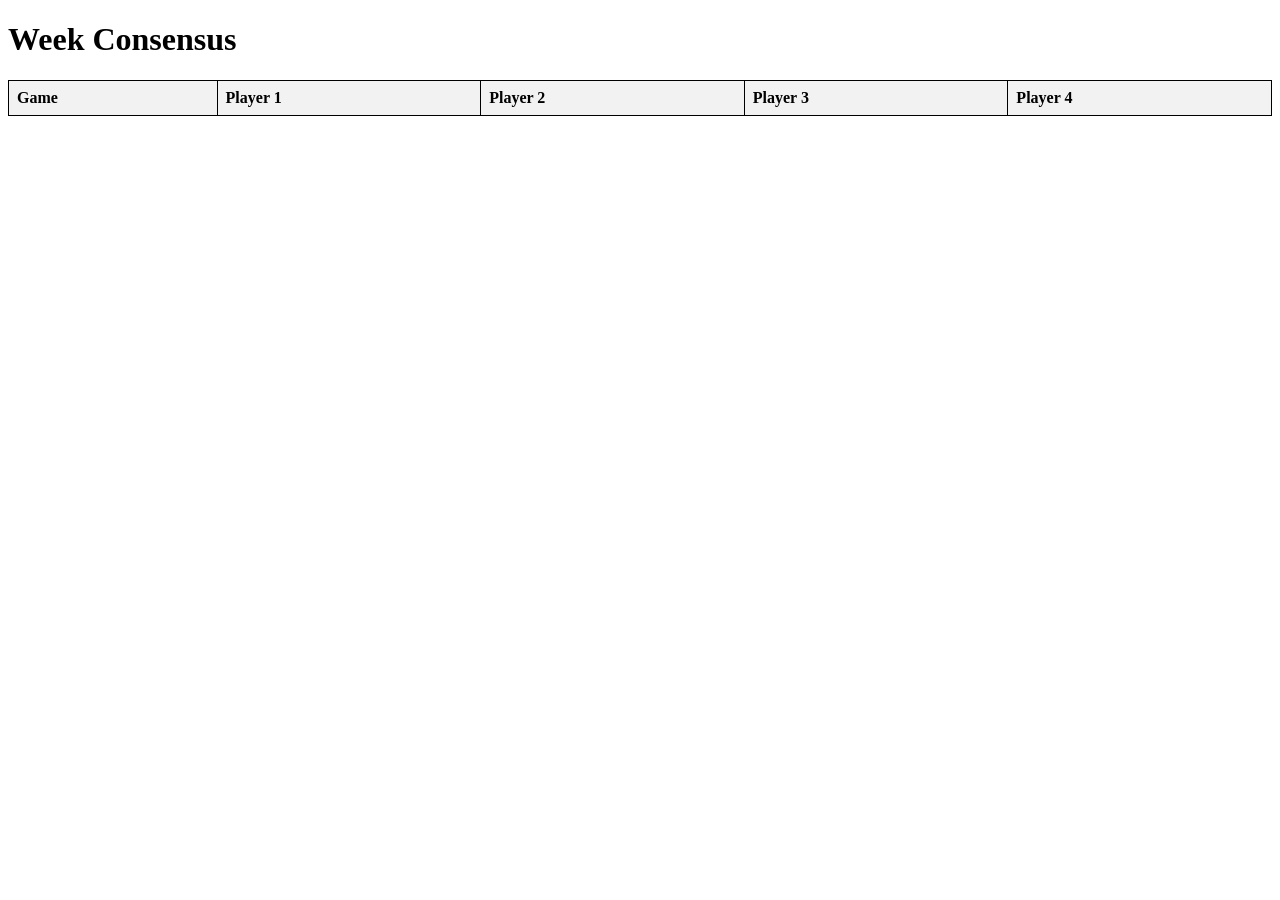
==== Consensus.html @ efbf4ad7 "adding consensus page" ====
<!DOCTYPE html>
<html lang="en">
<head>
    <meta charset="UTF-8">
    <meta name="viewport" content="width=device-width, initial-scale=1.0">
    <title>Week Consensus</title>
    <style>
        table {
            width: 100%;
            border-collapse: collapse;
        }

        table, th, td {
            border: 1px solid black;
        }

        th, td {
            padding: 8px;
            text-align: left;
        }

        th {
            background-color: #f2f2f2;
        }
    </style>
</head>
<body>
    <h1>Week Consensus</h1>

    <!-- Table to display the consensus data -->
    <table id="consensusTable">
        <thead>
            <tr>
                <th>Game</th>
                <th>Player 1</th>
                <th>Player 2</th>
                <th>Player 3</th>
                <th>Player 4</th>
            </tr>
        </thead>
        <tbody>
            <!-- Consensus data will be populated here -->
        </tbody>
    </table>

    <!-- Script to retrieve and display the consensus data -->
    <script>
        function loadConsensusData() {
            // Retrieve data from storage (assuming data is stored in localStorage for this example)
            let allPicks = [];

            for (let i = 1; i <= 4; i++) {
                const playerPicks = JSON.parse(localStorage.getItem(`player${i}_picks`));
                if (playerPicks) {
                    allPicks.push(playerPicks);
                }
            }

            if (allPicks.length === 0) {
                alert("No picks have been saved yet.");
                return;
            }

            // Populate the table with consensus data
            const tableBody = document.querySelector("#consensusTable tbody");
            tableBody.innerHTML = "";

            const gamesCount = allPicks[0].games.length;
            for (let i = 0; i < gamesCount; i++) {
                const row = document.createElement("tr");

                // Add the game info (assuming all players pick the same game in order)
                const gameCell = document.createElement("td");
                gameCell.textContent = allPicks[0].games[i].game;
                row.appendChild(gameCell);

                // Add the picks for each player
                allPicks.forEach(picks => {
                    const pickCell = document.createElement("td");
                    pickCell.textContent = picks.games[i].loser;
                    row.appendChild(pickCell);
                });

                tableBody.appendChild(row);
            }
        }

        // Call the function to load consensus data when the page is loaded
        document.addEventListener('DOMContentLoaded', loadConsensusData);
    </script>
</body>
</html>
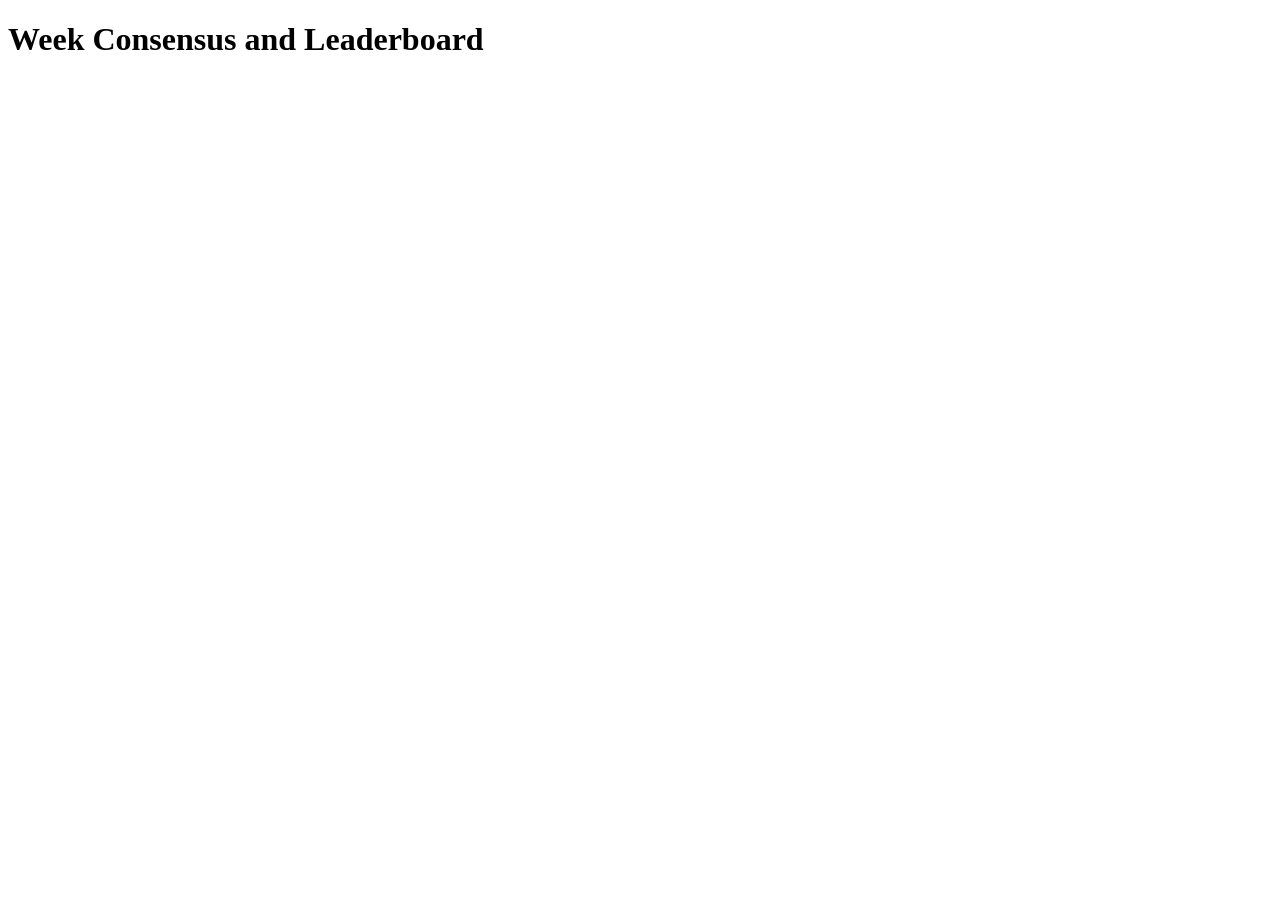
==== commit dd26aa7e: "Update Consensus.html" ====
--- a/Consensus.html
+++ b/Consensus.html
@@ -4,89 +4,58 @@
     <meta charset="UTF-8">
     <meta name="viewport" content="width=device-width, initial-scale=1.0">
     <title>Week Consensus</title>
-    <style>
-        table {
-            width: 100%;
-            border-collapse: collapse;
+</head>
+<body>
+    <h1>Week Consensus and Leaderboard</h1>
+    <div id="consensusResults"></div>
+    <div id="leaderboard"></div>
+
+    <script>
+        // Replace '1' with the current week number as needed
+        const weekNumber = 1; 
+
+        async function fetchPicksForWeek(week) {
+            const response = await fetch(`https://solitary-boat-e4cc.jay-finnigan.workers.dev/fetch-picks?week=${week}`);
+            if (!response.ok) {
+                console.error('Failed to fetch picks data:', response.statusText);
+                return [];
+            }
+            return await response.json();
         }
 
-        table, th, td {
-            border: 1px solid black;
+        function calculateConsensusAndLeaderboard(savedPicks) {
+            const consensus = {};
+            const playerScores = {};
+
+            savedPicks.forEach(pick => {
+                pick.games.forEach(game => {
+                    if (!consensus[game.loser]) {
+                        consensus[game.loser] = 0;
+                    }
+                    consensus[game.loser] += parseInt(game.confidence);
+
+                    if (!playerScores[pick.player]) {
+                        playerScores[pick.player] = 0;
+                    }
+                    playerScores[pick.player] += parseInt(game.confidence);
+                });
+            });
+
+            // Find consensus losers
+            const consensusEntries = Object.entries(consensus).sort((a, b) => b[1] - a[1]);
+            const consensusResultsDiv = document.getElementById('consensusResults');
+            consensusResultsDiv.innerHTML = `<h2>Consensus Losers</h2><ul>${consensusEntries.map(entry => `<li>${entry[0]}: ${entry[1]}</li>`).join('')}</ul>`;
+
+            // Find top 4 players by score
+            const leaderboardEntries = Object.entries(playerScores).sort((a, b) => b[1] - a[1]);
+            const leaderboardDiv = document.getElementById('leaderboard');
+            leaderboardDiv.innerHTML = `<h2>Top 4 Players</h2><ul>${leaderboardEntries.slice(0, 4).map(entry => `<li>${entry[0]}: ${entry[1]}</li>`).join('')}</ul>`;
         }
 
-        th, td {
-            padding: 8px;
-            text-align: left;
-        }
-
-        th {
-            background-color: #f2f2f2;
-        }
-    </style>
-</head>
-<body>
-    <h1>Week Consensus</h1>
-
-    <!-- Table to display the consensus data -->
-    <table id="consensusTable">
-        <thead>
-            <tr>
-                <th>Game</th>
-                <th>Player 1</th>
-                <th>Player 2</th>
-                <th>Player 3</th>
-                <th>Player 4</th>
-            </tr>
-        </thead>
-        <tbody>
-            <!-- Consensus data will be populated here -->
-        </tbody>
-    </table>
-
-    <!-- Script to retrieve and display the consensus data -->
-    <script>
-        function loadConsensusData() {
-            // Retrieve data from storage (assuming data is stored in localStorage for this example)
-            let allPicks = [];
-
-            for (let i = 1; i <= 4; i++) {
-                const playerPicks = JSON.parse(localStorage.getItem(`player${i}_picks`));
-                if (playerPicks) {
-                    allPicks.push(playerPicks);
-                }
-            }
-
-            if (allPicks.length === 0) {
-                alert("No picks have been saved yet.");
-                return;
-            }
-
-            // Populate the table with consensus data
-            const tableBody = document.querySelector("#consensusTable tbody");
-            tableBody.innerHTML = "";
-
-            const gamesCount = allPicks[0].games.length;
-            for (let i = 0; i < gamesCount; i++) {
-                const row = document.createElement("tr");
-
-                // Add the game info (assuming all players pick the same game in order)
-                const gameCell = document.createElement("td");
-                gameCell.textContent = allPicks[0].games[i].game;
-                row.appendChild(gameCell);
-
-                // Add the picks for each player
-                allPicks.forEach(picks => {
-                    const pickCell = document.createElement("td");
-                    pickCell.textContent = picks.games[i].loser;
-                    row.appendChild(pickCell);
-                });
-
-                tableBody.appendChild(row);
-            }
-        }
-
-        // Call the function to load consensus data when the page is loaded
-        document.addEventListener('DOMContentLoaded', loadConsensusData);
+        document.addEventListener('DOMContentLoaded', async () => {
+            const savedPicks = await fetchPicksForWeek(weekNumber);
+            calculateConsensusAndLeaderboard(savedPicks);
+        });
     </script>
 </body>
 </html>
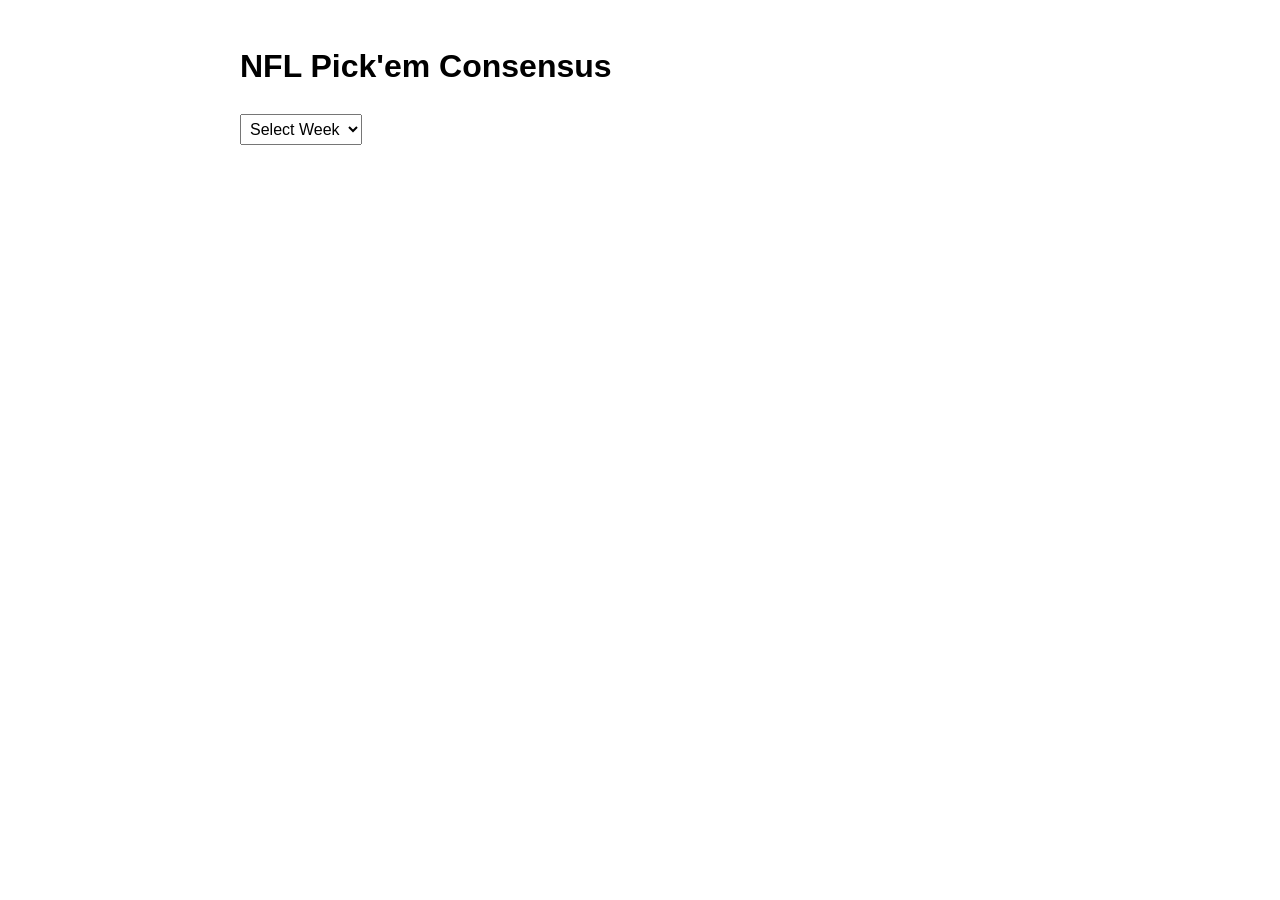
==== commit 384da418: "Update Consensus.html" ====
--- a/Consensus.html
+++ b/Consensus.html
@@ -3,59 +3,130 @@
 <head>
     <meta charset="UTF-8">
     <meta name="viewport" content="width=device-width, initial-scale=1.0">
-    <title>Week Consensus</title>
+    <title>NFL Pick'em Consensus</title>
+    <style>
+        body {
+            font-family: Arial, sans-serif;
+            max-width: 800px;
+            margin: 0 auto;
+            padding: 20px;
+            line-height: 1.6;
+        }
+        table {
+            width: 100%;
+            border-collapse: collapse;
+            margin-top: 20px;
+        }
+        th, td {
+            border: 1px solid #ddd;
+            padding: 8px;
+            text-align: left;
+        }
+        th {
+            background-color: #f2f2f2;
+        }
+        select {
+            padding: 5px;
+            font-size: 16px;
+            margin-bottom: 20px;
+        }
+    </style>
 </head>
 <body>
-    <h1>Week Consensus and Leaderboard</h1>
+    <h1>NFL Pick'em Consensus</h1>
+    <select id="weekSelector">
+        <option value="">Select Week</option>
+        <!-- Options will be populated dynamically -->
+    </select>
     <div id="consensusResults"></div>
-    <div id="leaderboard"></div>
 
     <script>
-        // Replace '1' with the current week number as needed
-        const weekNumber = 1; 
+        const apiUrl = 'https://soft-lab-bfdb.jay-finnigan.workers.dev';
+        const players = ['Dan', 'Tim', 'Patrick', 'Jay'];
 
-        async function fetchPicksForWeek(week) {
-            const response = await fetch(`https://solitary-boat-e4cc.jay-finnigan.workers.dev/fetch-picks?week=${week}`);
-            if (!response.ok) {
-                console.error('Failed to fetch picks data:', response.statusText);
-                return [];
+        document.addEventListener('DOMContentLoaded', function () {
+            populateWeekSelector();
+
+            document.getElementById('weekSelector').addEventListener('change', function() {
+                const selectedWeek = this.value;
+                if (selectedWeek) {
+                    fetchConsensus(selectedWeek);
+                }
+            });
+        });
+
+        function populateWeekSelector() {
+            const weekSelector = document.getElementById('weekSelector');
+            for (let i = 1; i <= 18; i++) {
+                const option = document.createElement('option');
+                option.value = i;
+                option.textContent = `Week ${i}`;
+                weekSelector.appendChild(option);
             }
-            return await response.json();
         }
 
-        function calculateConsensusAndLeaderboard(savedPicks) {
-            const consensus = {};
-            const playerScores = {};
+        async function fetchConsensus(week) {
+            try {
+                const picks = await Promise.all(players.map(player => 
+                    fetch(`${apiUrl}/get-picks?player=${player}&week=${week}`)
+                        .then(response => response.json())
+                        .then(data => ({ player, picks: data }))
+                        .catch(() => ({ player, picks: null })) // Handle missing data
+                ));
 
-            savedPicks.forEach(pick => {
-                pick.games.forEach(game => {
-                    if (!consensus[game.loser]) {
-                        consensus[game.loser] = 0;
-                    }
-                    consensus[game.loser] += parseInt(game.confidence);
+                const consensus = calculateConsensus(picks);
+                displayConsensus(consensus, picks);
+            } catch (error) {
+                console.error('Error fetching consensus data:', error);
+                document.getElementById('consensusResults').innerHTML = 'Error fetching consensus data.';
+            }
+        }
 
-                    if (!playerScores[pick.player]) {
-                        playerScores[pick.player] = 0;
-                    }
-                    playerScores[pick.player] += parseInt(game.confidence);
-                });
+        function calculateConsensus(allPicks) {
+            const consensusScores = {};
+            allPicks.forEach(({ player, picks }) => {
+                if (picks) {
+                    picks.split('|').forEach(pick => {
+                        const [, loser, confidence] = pick.split(':');
+                        if (!consensusScores[loser]) {
+                            consensusScores[loser] = { score: 0, pickedBy: [] };
+                        }
+                        consensusScores[loser].score += parseInt(confidence);
+                        consensusScores[loser].pickedBy.push(player);
+                    });
+                }
             });
 
-            // Find consensus losers
-            const consensusEntries = Object.entries(consensus).sort((a, b) => b[1] - a[1]);
-            const consensusResultsDiv = document.getElementById('consensusResults');
-            consensusResultsDiv.innerHTML = `<h2>Consensus Losers</h2><ul>${consensusEntries.map(entry => `<li>${entry[0]}: ${entry[1]}</li>`).join('')}</ul>`;
-
-            // Find top 4 players by score
-            const leaderboardEntries = Object.entries(playerScores).sort((a, b) => b[1] - a[1]);
-            const leaderboardDiv = document.getElementById('leaderboard');
-            leaderboardDiv.innerHTML = `<h2>Top 4 Players</h2><ul>${leaderboardEntries.slice(0, 4).map(entry => `<li>${entry[0]}: ${entry[1]}</li>`).join('')}</ul>`;
+            return Object.entries(consensusScores)
+                .sort((a, b) => b[1].score - a[1].score)
+                .map(([team, data]) => ({ team, ...data }));
         }
 
-        document.addEventListener('DOMContentLoaded', async () => {
-            const savedPicks = await fetchPicksForWeek(weekNumber);
-            calculateConsensusAndLeaderboard(savedPicks);
-        });
+        function displayConsensus(consensus, allPicks) {
+            const resultsDiv = document.getElementById('consensusResults');
+            let html = '<table><tr><th>Team</th><th>Consensus Score</th><th>Picked By</th></tr>';
+            consensus.forEach(({ team, score, pickedBy }) => {
+                html += `<tr><td>${team}</td><td>${score}</td><td>${pickedBy.join(', ')}</td></tr>`;
+            });
+            html += '</table>';
+
+            html += '<h2>Individual Picks</h2>';
+            allPicks.forEach(({ player, picks }) => {
+                html += `<h3>${player}</h3>`;
+                if (picks) {
+                    html += '<ul>';
+                    picks.split('|').forEach(pick => {
+                        const [, loser, confidence] = pick.split(':');
+                        html += `<li>${loser} (${confidence})</li>`;
+                    });
+                    html += '</ul>';
+                } else {
+                    html += '<p>No picks submitted</p>';
+                }
+            });
+
+            resultsDiv.innerHTML = html;
+        }
     </script>
 </body>
-</html>
+</html>
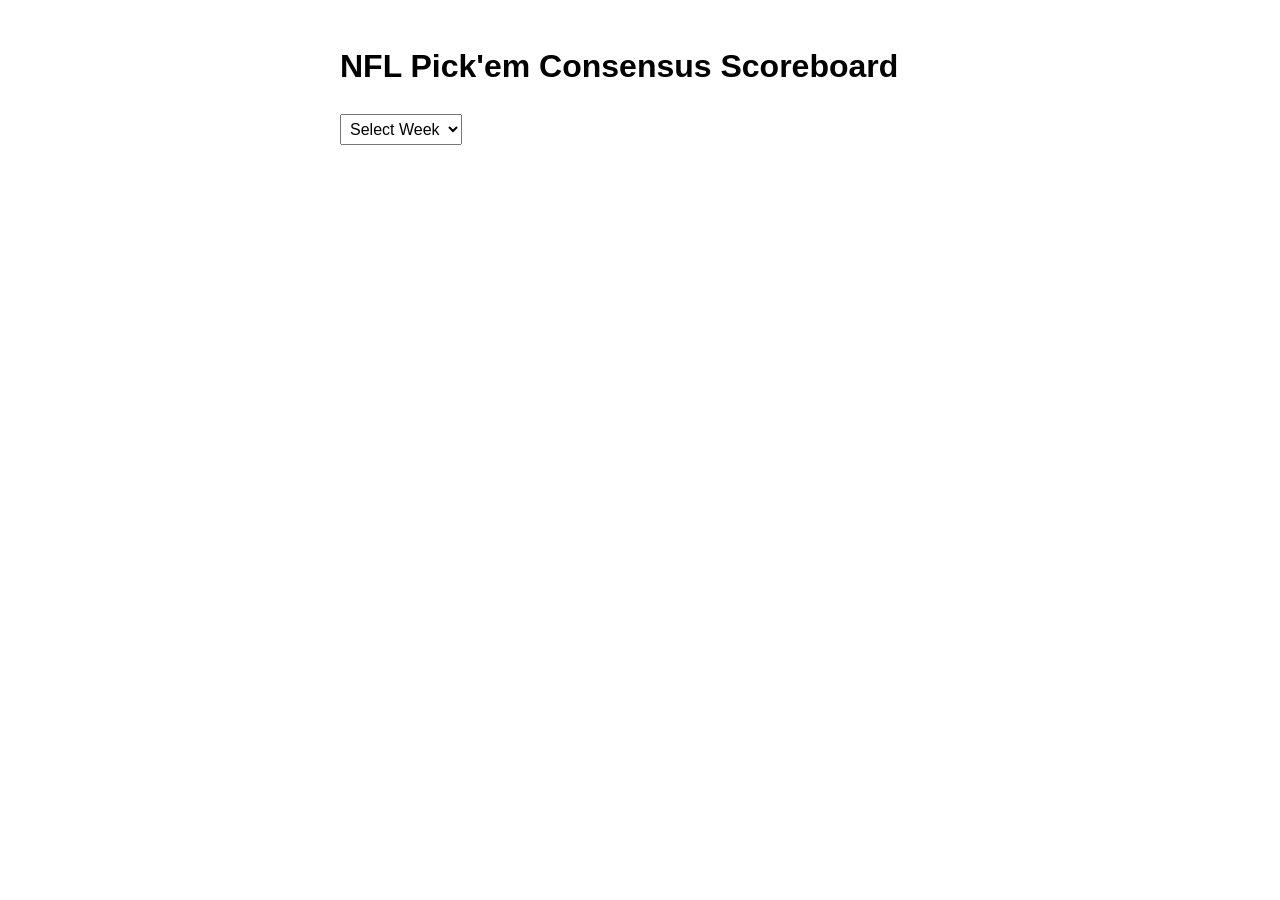
==== commit cde7d154: "Update Consensus.html" ====
--- a/Consensus.html
+++ b/Consensus.html
@@ -3,11 +3,11 @@
 <head>
     <meta charset="UTF-8">
     <meta name="viewport" content="width=device-width, initial-scale=1.0">
-    <title>NFL Pick'em Consensus</title>
+    <title>NFL Pick'em Consensus Scoreboard</title>
     <style>
         body {
             font-family: Arial, sans-serif;
-            max-width: 800px;
+            max-width: 600px;
             margin: 0 auto;
             padding: 20px;
             line-height: 1.6;
@@ -33,12 +33,12 @@
     </style>
 </head>
 <body>
-    <h1>NFL Pick'em Consensus</h1>
+    <h1>NFL Pick'em Consensus Scoreboard</h1>
     <select id="weekSelector">
         <option value="">Select Week</option>
         <!-- Options will be populated dynamically -->
     </select>
-    <div id="consensusResults"></div>
+    <div id="scoreboardResults"></div>
 
     <script>
         const apiUrl = 'https://soft-lab-bfdb.jay-finnigan.workers.dev';
@@ -70,61 +70,43 @@
                 const picks = await Promise.all(players.map(player => 
                     fetch(`${apiUrl}/get-picks?player=${player}&week=${week}`)
                         .then(response => response.json())
-                        .then(data => ({ player, picks: data }))
-                        .catch(() => ({ player, picks: null })) // Handle missing data
+                        .catch(() => null) // Handle missing data
                 ));
 
-                const consensus = calculateConsensus(picks);
-                displayConsensus(consensus, picks);
+                const scoreboard = calculateScoreboard(picks);
+                displayScoreboard(scoreboard);
             } catch (error) {
                 console.error('Error fetching consensus data:', error);
-                document.getElementById('consensusResults').innerHTML = 'Error fetching consensus data.';
+                document.getElementById('scoreboardResults').innerHTML = 'Error fetching consensus data.';
             }
         }
 
-        function calculateConsensus(allPicks) {
-            const consensusScores = {};
-            allPicks.forEach(({ player, picks }) => {
+        function calculateScoreboard(allPicks) {
+            const scores = {};
+            allPicks.forEach(picks => {
                 if (picks) {
                     picks.split('|').forEach(pick => {
                         const [, loser, confidence] = pick.split(':');
-                        if (!consensusScores[loser]) {
-                            consensusScores[loser] = { score: 0, pickedBy: [] };
+                        if (!scores[loser]) {
+                            scores[loser] = 0;
                         }
-                        consensusScores[loser].score += parseInt(confidence);
-                        consensusScores[loser].pickedBy.push(player);
+                        scores[loser] += parseInt(confidence);
                     });
                 }
             });
 
-            return Object.entries(consensusScores)
-                .sort((a, b) => b[1].score - a[1].score)
-                .map(([team, data]) => ({ team, ...data }));
+            return Object.entries(scores)
+                .sort((a, b) => b[1] - a[1])
+                .map(([team, score]) => ({ team, score }));
         }
 
-        function displayConsensus(consensus, allPicks) {
-            const resultsDiv = document.getElementById('consensusResults');
-            let html = '<table><tr><th>Team</th><th>Consensus Score</th><th>Picked By</th></tr>';
-            consensus.forEach(({ team, score, pickedBy }) => {
-                html += `<tr><td>${team}</td><td>${score}</td><td>${pickedBy.join(', ')}</td></tr>`;
+        function displayScoreboard(scoreboard) {
+            const resultsDiv = document.getElementById('scoreboardResults');
+            let html = '<table><tr><th>Rank</th><th>Team</th><th>Cumulative Score</th></tr>';
+            scoreboard.forEach(({ team, score }, index) => {
+                html += `<tr><td>${index + 1}</td><td>${team}</td><td>${score}</td></tr>`;
             });
             html += '</table>';
-
-            html += '<h2>Individual Picks</h2>';
-            allPicks.forEach(({ player, picks }) => {
-                html += `<h3>${player}</h3>`;
-                if (picks) {
-                    html += '<ul>';
-                    picks.split('|').forEach(pick => {
-                        const [, loser, confidence] = pick.split(':');
-                        html += `<li>${loser} (${confidence})</li>`;
-                    });
-                    html += '</ul>';
-                } else {
-                    html += '<p>No picks submitted</p>';
-                }
-            });
-
             resultsDiv.innerHTML = html;
         }
     </script>
